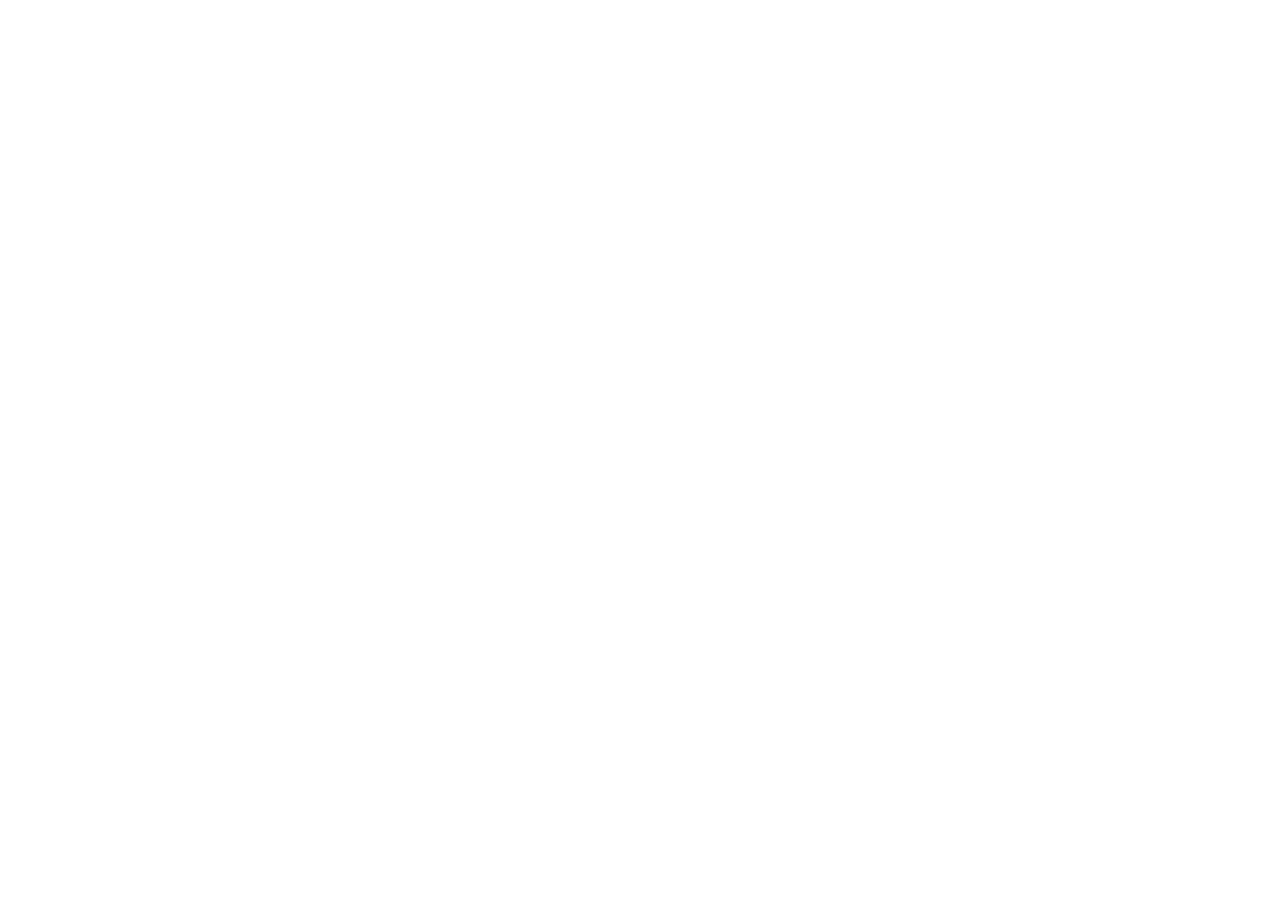
==== 02_CSS_Traversing/index.html @ 25cacdab "CSS traversing" ====
<!--
    @author _ Pathum_Kaleesha
    @created - 12/1/2021 - 8:41 PM
    @since - v0.1.0 - CSS
-->
<!DOCTYPE html>
<html lang="en">
<head>
    <meta charset="UTF-8">
    <title>Title</title>
</head>
<body>

</body>
</html>
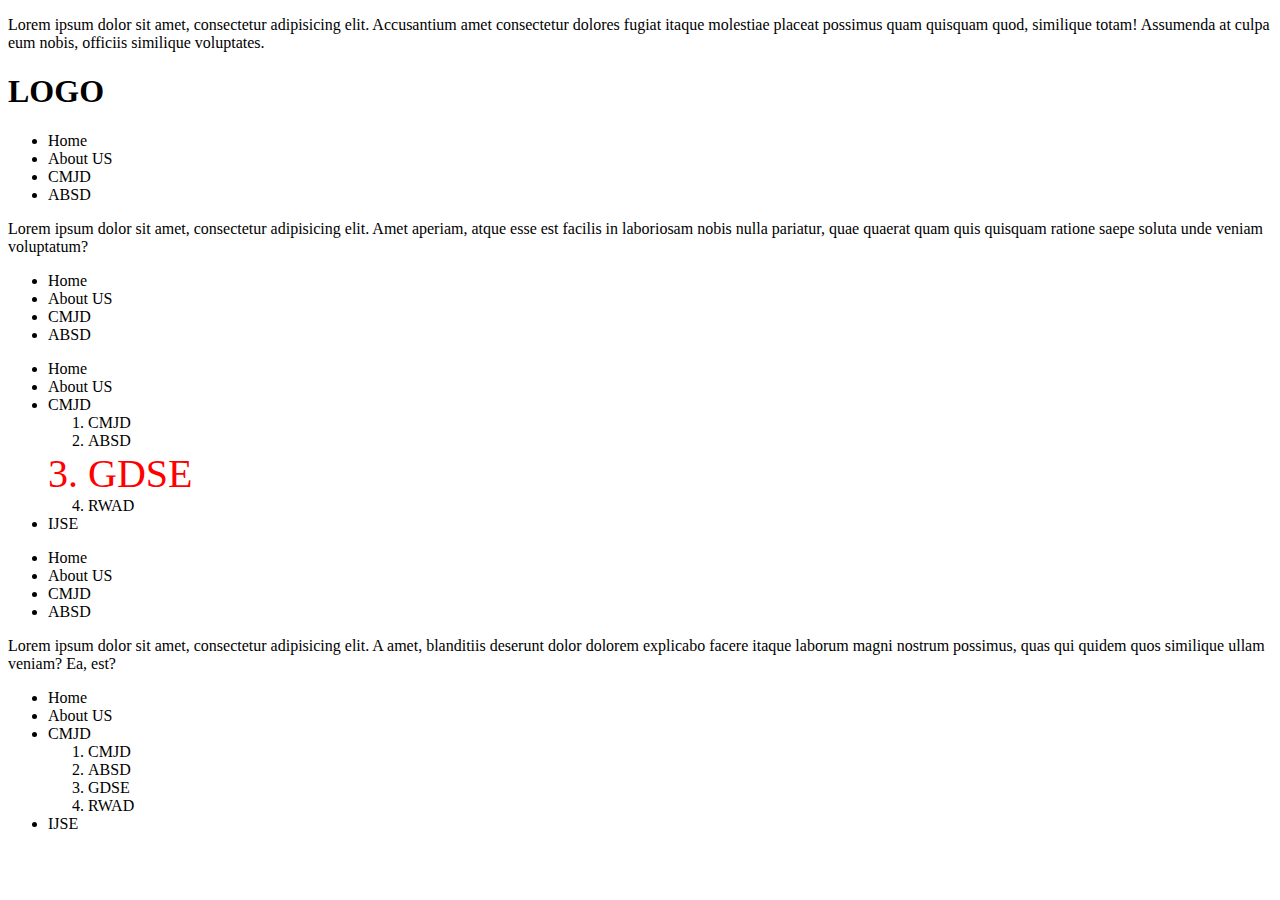
==== commit 9406d84b: "select area" ====
--- a/02_CSS_Traversing/index.html
+++ b/02_CSS_Traversing/index.html
@@ -7,9 +7,100 @@
 <html lang="en">
 <head>
     <meta charset="UTF-8">
-    <title>Title</title>
+    <title>CSS Traversing</title>
+    <style>
+        body > main > section > article > section > div > ul > ol > li:nth-child(3) {
+            color: red;
+            font-size: 40px;
+        }
+
+    </style>
 </head>
 <body>
-
+<p>Lorem ipsum dolor sit amet, consectetur adipisicing elit. Accusantium amet consectetur dolores fugiat itaque
+    molestiae placeat possimus quam quisquam quod, similique totam! Assumenda at culpa eum nobis, officiis similique
+    voluptates.</p>
+<header id="header">
+    <h1>LOGO</h1>
+    <ul>
+        <li>Home</li>
+        <li>About US</li>
+        <li>CMJD</li>
+        <li>ABSD</li>
+    </ul>
+</header>
+<p>Lorem ipsum dolor sit amet, consectetur adipisicing elit. Amet aperiam, atque esse est facilis in laboriosam nobis
+    nulla pariatur, quae quaerat quam quis quisquam ratione saepe soluta unde veniam voluptatum?</p>
+<main>
+    <section id`main-section>
+        <ul>
+            <li>Home</li>
+            <li>About US</li>
+            <li>CMJD</li>
+            <li>ABSD</li>
+        </ul>
+    </section>
+    <section>
+        <article>
+            <section>
+                <div></div>
+                <div></div>
+                <div>
+                    <ul>
+                        <li>Home</li>
+                        <li>About US</li>
+                        <li>CMJD</li>
+                        <ol>
+                            <li>CMJD</li>
+                            <li>ABSD</li>
+                            <li>GDSE</li><!--select this and change color-->
+                            <li>RWAD</li>
+                        </ol>
+                        <li>IJSE
+                        </li>
+                    </ul>
+                </div>
+                <div></div>
+                <div></div>
+            </section>
+        </article>
+        <ul>
+            <li>Home</li>
+            <li>About US</li>
+            <li>CMJD</li>
+            <li>ABSD</li>
+        </ul>
+    </section>
+</main>
+<footer>
+    <section>
+        <section>
+            <p>Lorem ipsum dolor sit amet, consectetur adipisicing elit. A amet, blanditiis deserunt dolor dolorem
+                explicabo facere itaque laborum magni nostrum possimus, quas qui quidem quos similique ullam veniam? Ea,
+                est?</p>
+        </section>
+        <section>
+            <div></div>
+            <div></div>
+            <div>
+                <ul>
+                    <li>Home</li>
+                    <li>About US</li>
+                    <li>CMJD</li>
+                    <ol>
+                        <li>CMJD</li>
+                        <li>ABSD</li>
+                        <li>GDSE</li>
+                        <li>RWAD</li>
+                    </ol>
+                    <li>IJSE
+                    </li>
+                </ul>
+            </div>
+            <div></div>
+            <div></div>
+        </section>
+    </section>
+</footer>
 </body>
 </html>